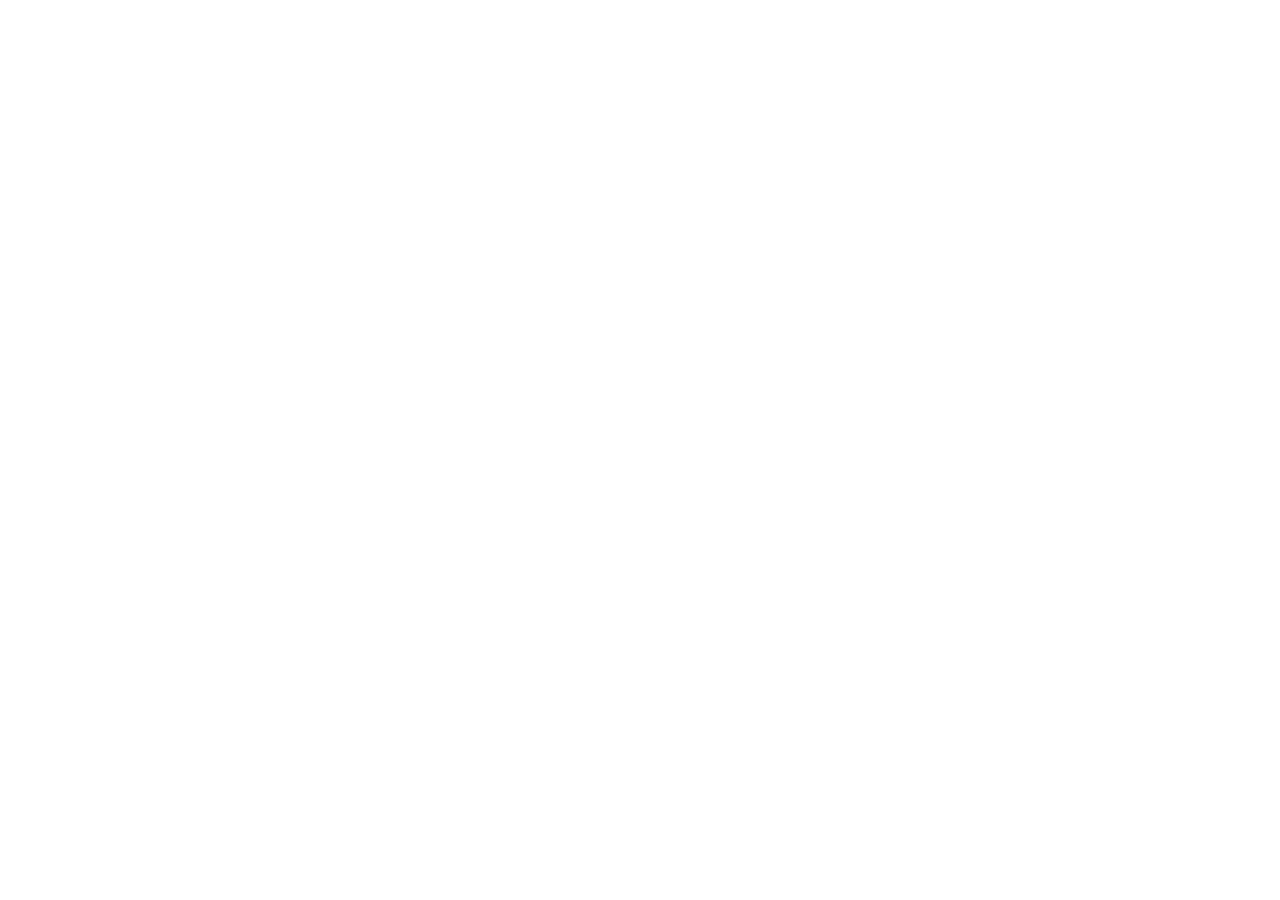
==== docs/index.html @ 4b234f8e "Pages misc." ====
<!DOCTYPE html>
<html lang="en">
<head>
    <meta charset="UTF-8">
    <meta name="viewport" content="width=device-width, initial-scale=1.0">
    <title>YouTube GUI</title>
    <link rel="stylesheet" href="styles.css">
</head>
<body>
    <script src="githubpages.js"></script>
</body>
</html>
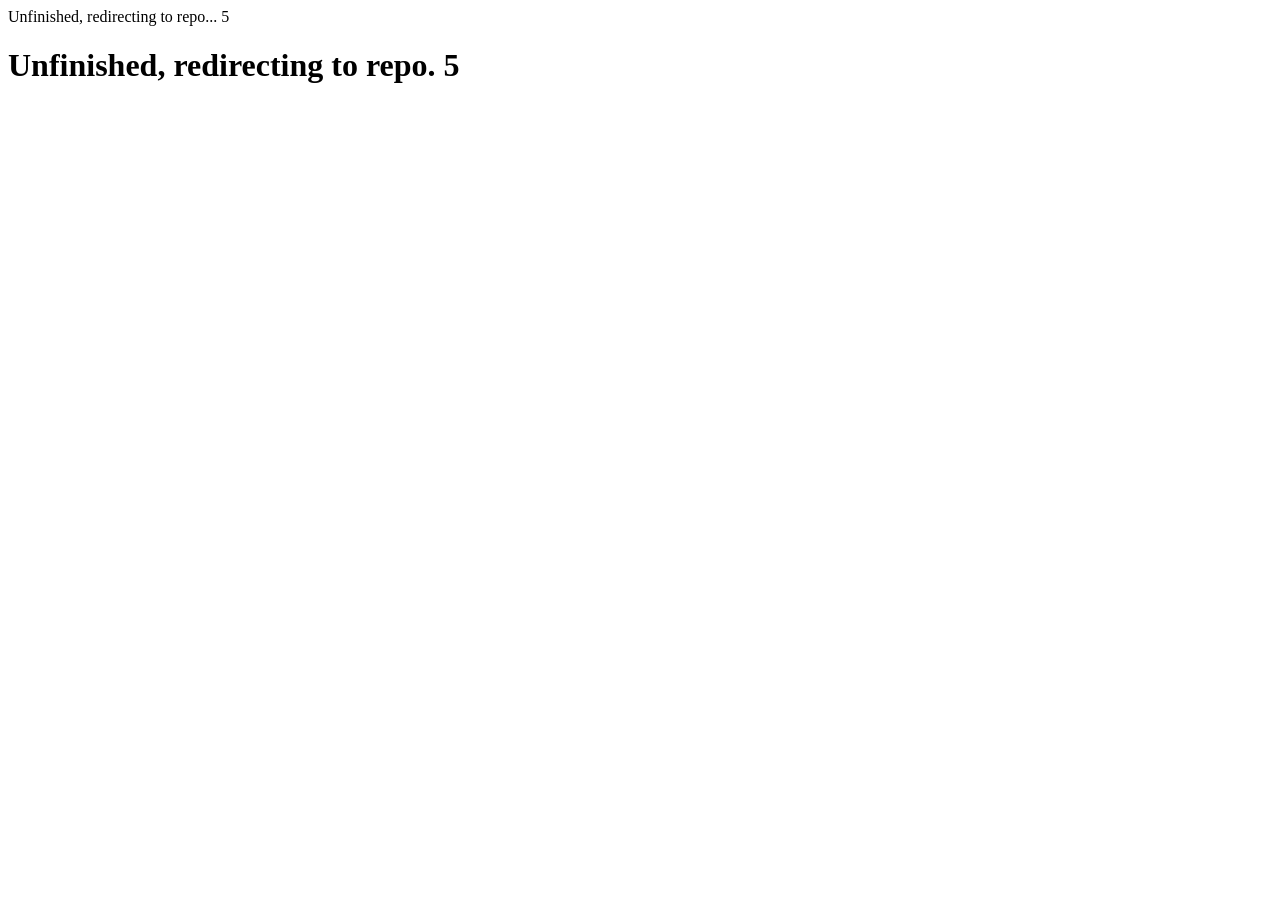
==== commit d194ff1f: "Misc pages and readme corrections" ====
--- a/docs/index.html
+++ b/docs/index.html
@@ -3,8 +3,9 @@
 <head>
     <meta charset="UTF-8">
     <meta name="viewport" content="width=device-width, initial-scale=1.0">
-    <title>YouTube GUI</title>
+    <title>Github Pages (!UNFINISHED!)</title>
     <link rel="stylesheet" href="styles.css">
+    <header id="header">Unfinished, redirecting to repo... 5</header>
 </head>
 <body>
     <script src="githubpages.js"></script>
